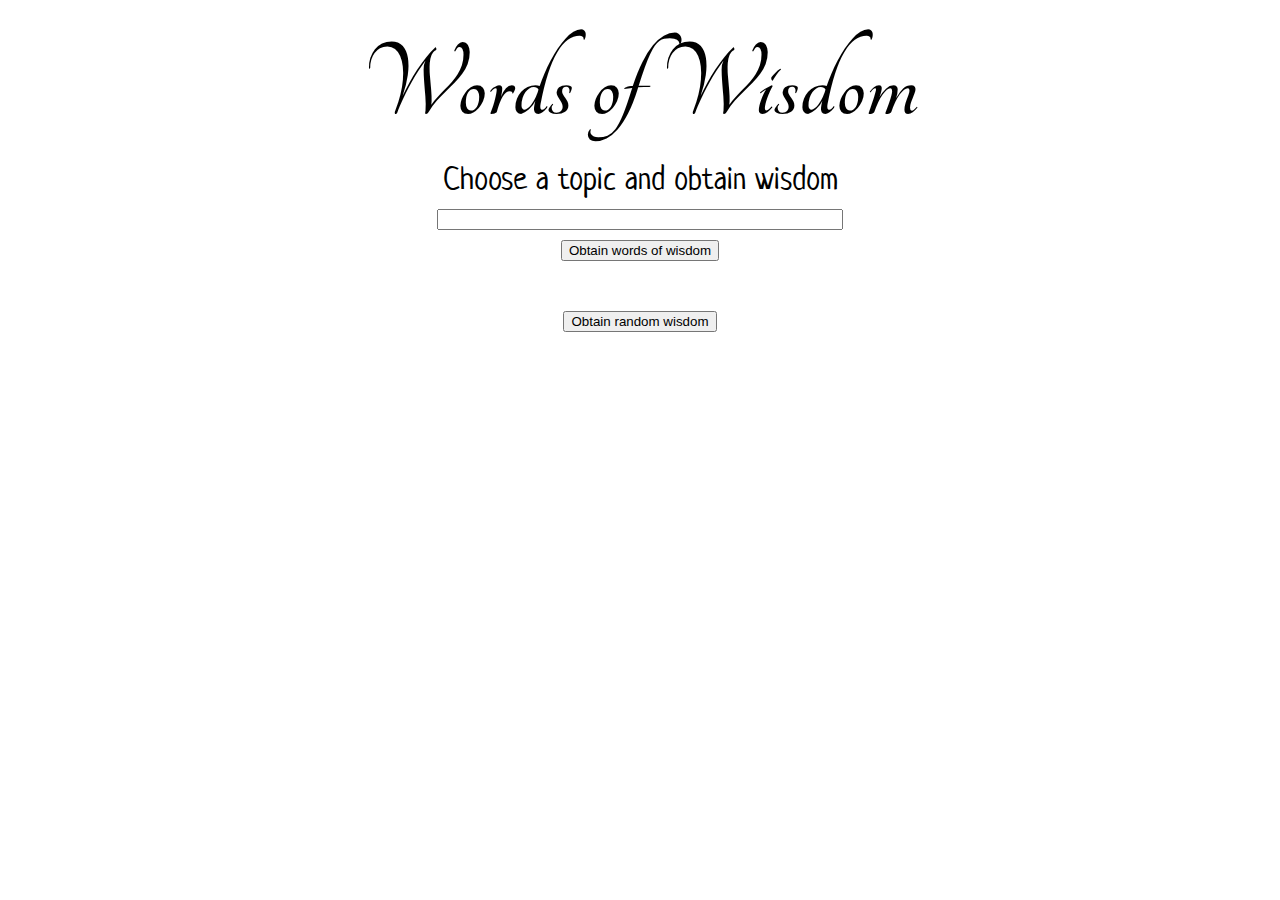
==== words_of_wisdom/index.html @ aa69c926 "first commit" ====
<!DOCTYPE html>
<html lang="en">
<head>
    <meta charset="UTF-8">
    <meta http-equiv="X-UA-Compatible" content="IE=edge">
    <meta name="viewport" content="width=device-width, initial-scale=1.0">
    <link rel="stylesheet" href="resources/css/styles.css">
    <script type="text/javascript" src="resources/js/quotes.js"></script>
    <script type="text/javascript" src="resources/js/wisdom.js"></script>
    <title>Document</title>
</head>
<body>
<main>
    <div class="main-container">
    
        <h1 class="title" >Words of  Wisdom</h1>
        <form class="list-container">
            <label class="list-title">
                Choose a topic and obtain wisdom
            </label>
        <input class="genres-list" list="genres">
        <datalist id="genres">
            <option value="Age">
            <option value="Alone">
            <option value="Amazing">
            <option value="Anger">
            <option value="Anniversary">
            <option value="Architecture">
            <option value="Art">
            <option value="Attitude">
            <option value="Beauty">
            <option value="Best">
            <option value="Birthday">
            <option value="Business">
            <option value="Car">
            <option value="Change">
            <option value="Christmas">
            <option value="Communication">
            <option value="Computers">
            <option value="Cool">
            <option value="Courage">
            <option value="Dad">
            <option value="Dating">
            <option value="Death">
            <option value="Design">
            <option value="Diet">
            <option value="Dreams">
            <option value="Easter">
            <option value="Education">
            <option value="Environmental">
            <option value="Equality">
            <option value="Experience">
            <option value="Failure">
            <option value="Faith">
            <option value="Family">
            <option value="Famous">
            <option value="Fathersday">
            <option value="Fear">
            <option value="Finance">
            <option value="Fitness">
            <option value="Food">
            <option value="Forgiveness">
            <option value="Freedom">
            <option value="Friendship">
            <option value="Funny">
            <option value="Future">
            <option value="Gardening">
            <option value="God">
            <option value="Good">
            <option value="Government">
            <option value="Graduation">
            <option value="Great">
            <option value="Happiness">
            <option value="Health">
            <option value="History">
            <option value="Home">
            <option value="Hope">
            <option value="Humor">
            <option value="Imagination">
            <option value="Inspirational">
            <option value="Intelligence">
            <option value="Jealousy">
            <option value="Knowledge">
            <option value="Leadership">
            <option value="Learning">
            <option value="Legal">
            <option value="Life">
            <option value="Love">
            <option value="Marriage">
            <option value="Medical">
            <option value="Memorialday">
            <option value="Men">
            <option value="Mom">
            <option value="Money">
            <option value="Morning">
            <option value="Mothersday">
            <option value="Motivational">
            <option value="Movies">
            <option value="Movingon">
            <option value="Music">
            <option value="Nature">
            <option value="Newyears">
            <option value="Parenting">
            <option value="Patience">
            <option value="Patriotism">
            <option value="Peace">
            <option value="Pet">
            <option value="Poetry">
            <option value="Politics">
            <option value="Positive">
            <option value="Power">
            <option value="Relationship">
            <option value="Religion">
            <option value="Respect">
            <option value="Romantic">
            <option value="Sad">
            <option value="Saintpatricksday">
            <option value="Science">
            <option value="Smile">
            <option value="Society">
            <option value="Sports">
            <option value="Strength">
            <option value="Success">
            <option value="Sympathy">
            <option value="Teacher">
            <option value="Technology">
            <option value="Teen">
            <option value="Thankful">
            <option value="Thanksgiving">
            <option value="Time">
            <option value="Travel">
            <option value="Trust">
            <option value="Truth">
            <option value="Valentinesday">
            <option value="War">
            <option value="Wedding">
            <option value="Wisdom">
            <option value="Women">
            <option value="Work">
        </datalist>
        <input type="button" value="Obtain words of wisdom">
        </form>
        <form class="random-form">
            <input type="button" value="Obtain random wisdom" onclick="insertRandomQuote()">
        </form>
        <p id="random-wisdom-p"> </p>



        </div>
</main>
</body>
</html>
---- words_of_wisdom/resources/css/styles.css ----
@import url('https://fonts.googleapis.com/css2?family=Tangerine:wght@700&family=Neucha&display=swap');
h1.title {
font-family: 'Tangerine', cursive;
font-size: 7rem;
letter-spacing: 1px;
margin: 20px auto 10px auto;
}

.main-container {
    display: flex;
    flex-direction: column;
    align-items: center;
}

.list-container {
    display: flex;
    flex-direction: column;
    align-items: center;

}

.list-title {
    font-family: 'Neucha', cursive;
    font-size: 2rem;
}

input.genres-list {
    margin: 10px;
    padding-left: 100px;
    width : 300px;
}

.random-form {
    margin-top: 50px;
}
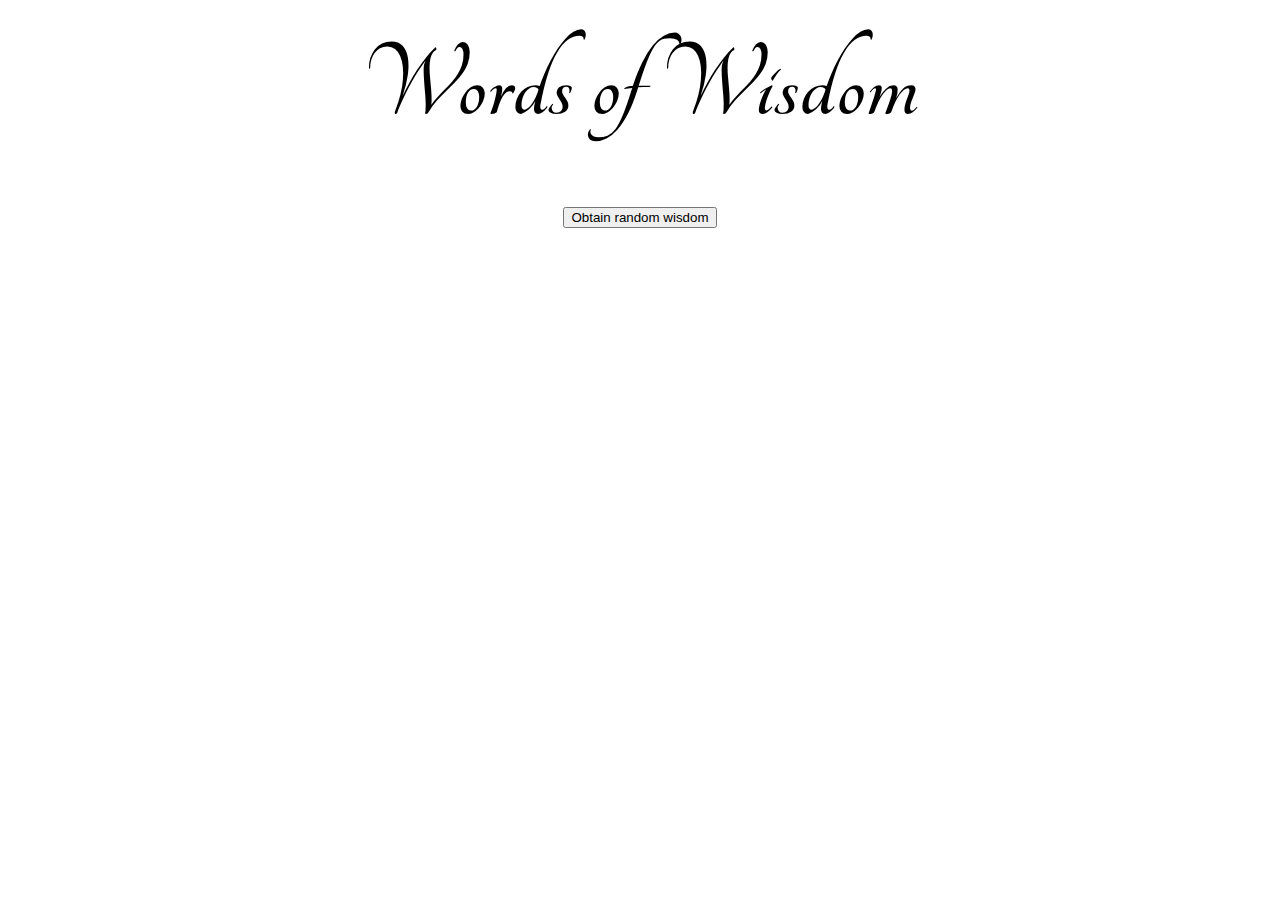
==== commit 0c9d6cb8: "Adding a README.md file" ====
--- a/words_of_wisdom/index.html
+++ b/words_of_wisdom/index.html
@@ -14,7 +14,7 @@
     <div class="main-container">
     
         <h1 class="title" >Words of  Wisdom</h1>
-        <form class="list-container">
+        <!--<form class="list-container">
             <label class="list-title">
                 Choose a topic and obtain wisdom
             </label>
@@ -139,7 +139,7 @@
             <option value="Work">
         </datalist>
         <input type="button" value="Obtain words of wisdom">
-        </form>
+        </form>-->
         <form class="random-form">
             <input type="button" value="Obtain random wisdom" onclick="insertRandomQuote()">
         </form>
